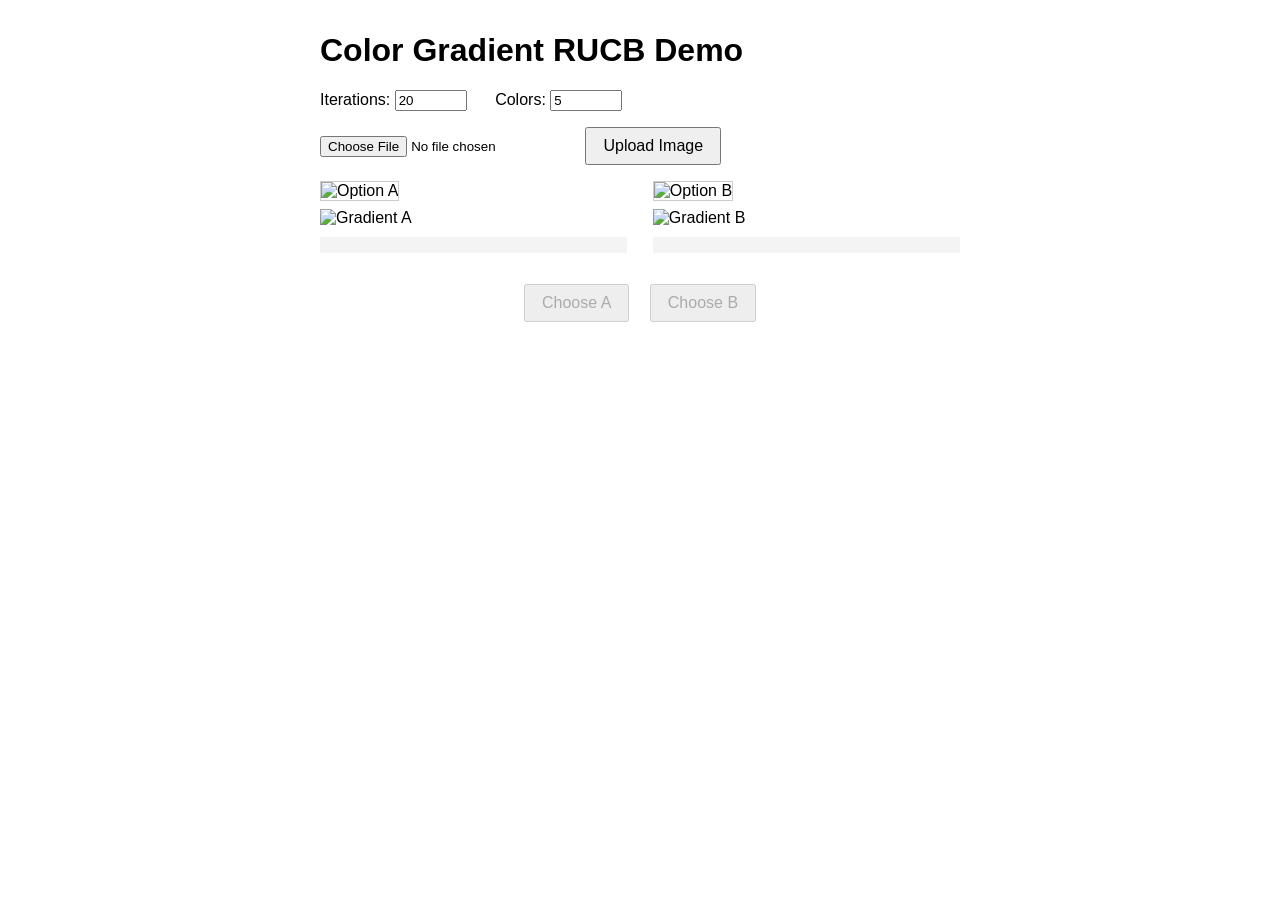
==== index.html @ 3fda53a2 "Initial commit" ====
<!DOCTYPE html>
<html lang="ja">
<head>
  <meta charset="UTF-8">
  <meta name="viewport" content="width=device-width, initial-scale=1.0">
  <title>Color Gradient RUCB Demo</title>
  <style>
    body { font-family: Arial, sans-serif; max-width: 640px; margin: 2rem auto; }
    #config, #uploadSection { margin-bottom: 1rem; }
    #images { display: flex; justify-content: space-between; margin-bottom: 1rem; }
    .image-block { width: 48%; }
    .image-block img.main { width: 100%; border: 1px solid #ccc; }
    .image-block img.bar  { width: 100%; height: 20px; display: block; margin-top: 0.5rem; }
    .image-block pre     { background: #f4f4f4; padding: 0.5rem; font-size: 0.9rem; margin-top: 0.5rem; }
    #controls { text-align: center; margin-top: 1rem; }
    button { padding: 0.5rem 1rem; margin: 0 0.5rem; font-size: 1rem; }
    #status { margin-top: 1rem; }
    label { margin-right: 0.5rem; }
    input[type=number] { width: 4rem; margin-right: 1rem; }
  </style>
</head>
<body>
  <h1>Color Gradient RUCB Demo</h1>

  <!-- 設定 -->
  <div id="config">
    <label>Iterations: <input type="number" id="inputIter" value="20" min="1"></label>
    <label>Colors: <input type="number" id="inputK" value="5" min="2"></label>
  </div>

  <!-- アップロード -->
  <div id="uploadSection">
    <input type="file" id="fileInput" accept="image/*">
    <button id="uploadBtn">Upload Image</button>
  </div>

  <!-- 画像ペア -->
  <div id="images">
    <div class="image-block">
      <img id="imgA" class="main" src="" alt="Option A">
      <img id="barA" class="bar" src="" alt="Gradient A">
      <pre id="paletteA"></pre>
    </div>
    <div class="image-block">
      <img id="imgB" class="main" src="" alt="Option B">
      <img id="barB" class="bar" src="" alt="Gradient B">
      <pre id="paletteB"></pre>
    </div>
  </div>

  <!-- 選択ボタン -->
  <div id="controls">
    <button id="chooseA" disabled>Choose A</button>
    <button id="chooseB" disabled>Choose B</button>
  </div>
  <div id="status"></div>

  <script>
    const fileInput   = document.getElementById('fileInput');
    const uploadBtn   = document.getElementById('uploadBtn');
    const imgA        = document.getElementById('imgA');
    const imgB        = document.getElementById('imgB');
    const barA        = document.getElementById('barA');
    const barB        = document.getElementById('barB');
    const paletteA    = document.getElementById('paletteA');
    const paletteB    = document.getElementById('paletteB');
    const btnA        = document.getElementById('chooseA');
    const btnB        = document.getElementById('chooseB');
    const status      = document.getElementById('status');
    const inputIter   = document.getElementById('inputIter');
    const inputK      = document.getElementById('inputK');

    let totalIterations = 20;

    function formatRGB(arr) {
      return `(${Math.round(arr[0]*255)}, ${Math.round(arr[1]*255)}, ${Math.round(arr[2]*255)})`;
    }

    async function fetchNext() {
      try {
        const res = await fetch(`http://127.0.0.1:8000/palette/next/?n_iter=${totalIterations}`);
        if (!res.ok) throw new Error(`${res.status} ${await res.text()}`);
        const data = await res.json();
        // Main images
        imgA.src = data.A;
        imgB.src = data.B;
        // Gradient bars
        barA.src = data.barA;
        barB.src = data.barB;
        // Palette lists
        const pal = data.palette; // array of [ [r,g,b], ... ] sorted by lightness
        paletteA.textContent = pal.map((c,i) => `color ${i+1}: ${formatRGB(c)}`).join('\n');
        paletteB.textContent = paletteA.textContent;
        // Iteration info
        status.textContent = `Iteration ${data.iteration} / ${data.total_iterations}`;
        btnA.disabled = btnB.disabled = false;
      } catch (err) {
        status.textContent = 'Error fetching next pair: ' + err.message;
      }
    }

    async function sendChoice(choice) {
      btnA.disabled = btnB.disabled = true;
      try {
        const res = await fetch('http://127.0.0.1:8000/palette/choice/', {
          method: 'POST',
          headers: { 'Content-Type': 'application/x-www-form-urlencoded' },
          body: `choice=${choice}`
        });
        if (!res.ok) throw new Error(`${res.status} ${await res.text()}`);
        const data = await res.json();
        if (data.next_iteration > totalIterations) {
          status.textContent = 'Completed all iterations!';
          btnA.disabled = btnB.disabled = true;
        } else {
          fetchNext();
        }
      } catch (err) {
        status.textContent = 'Error sending choice: ' + err.message;
      }
    }

    async function uploadImage() {
      const file = fileInput.files[0];
      if (!file) return alert('画像を選んでください');
      totalIterations = parseInt(inputIter.value, 10) || 20;
      const k = parseInt(inputK.value, 10) || 5;

      const form = new FormData();
      form.append('file', file);
      form.append('n_iter', totalIterations);
      form.append('k', k);

      try {
        const res = await fetch('http://127.0.0.1:8000/upload/', {
          method: 'POST',
          body: form
        });
        if (!res.ok) throw new Error(`${res.status} ${await res.text()}`);
        status.textContent = 'Upload & reset successful! Fetching first pair…';
        fetchNext();
      } catch (err) {
        status.textContent = 'Upload failed: ' + err.message;
      }
    }

    uploadBtn.addEventListener('click', uploadImage);
    btnA.addEventListener('click', () => sendChoice('A'));
    btnB.addEventListener('click', () => sendChoice('B'));
  </script>
</body>
</html>
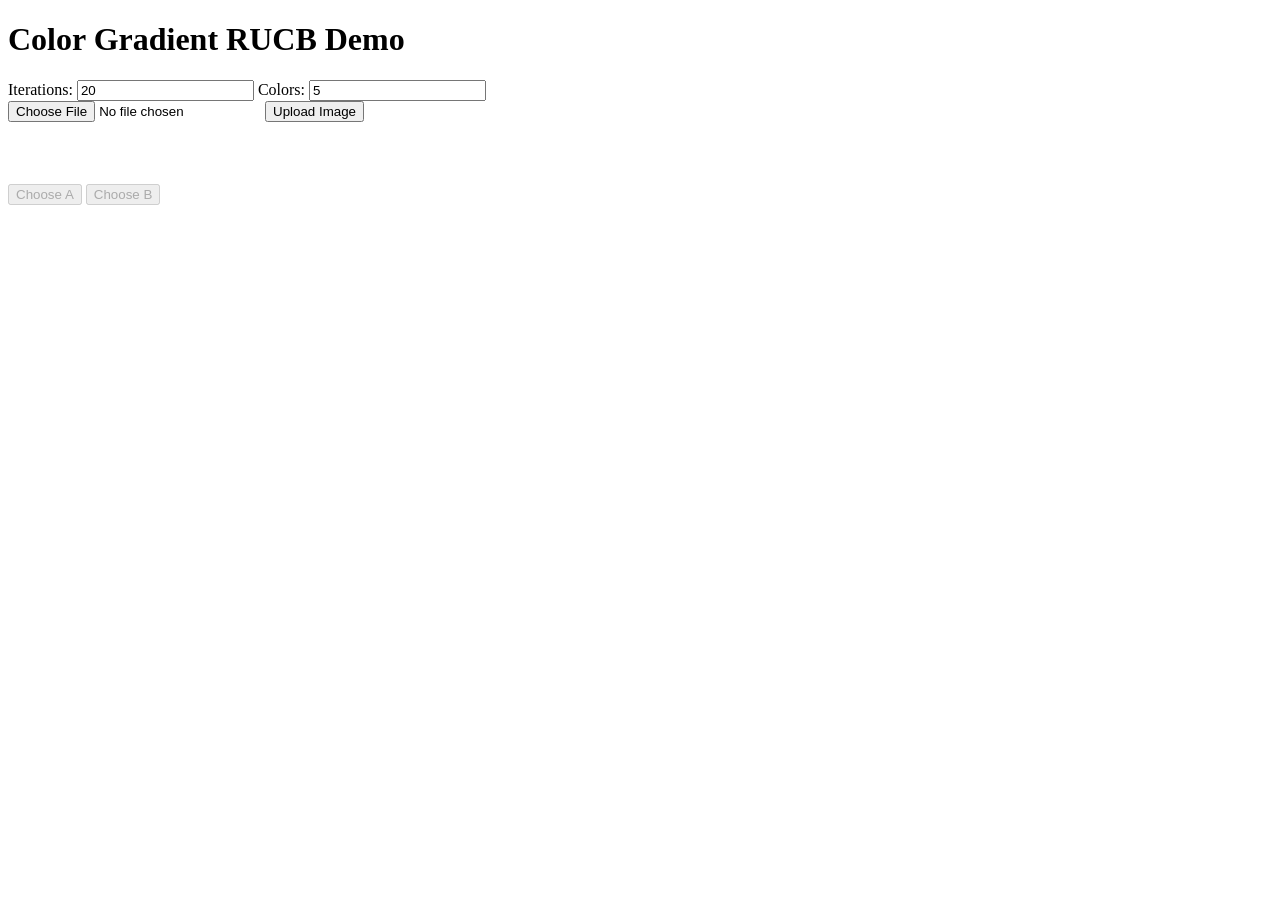
==== commit 14427ba7: "Update frontend" ====
--- a/index.html
+++ b/index.html
@@ -3,150 +3,171 @@
 <head>
   <meta charset="UTF-8">
   <meta name="viewport" content="width=device-width, initial-scale=1.0">
-  <title>Color Gradient RUCB Demo</title>
-  <style>
-    body { font-family: Arial, sans-serif; max-width: 640px; margin: 2rem auto; }
-    #config, #uploadSection { margin-bottom: 1rem; }
-    #images { display: flex; justify-content: space-between; margin-bottom: 1rem; }
-    .image-block { width: 48%; }
-    .image-block img.main { width: 100%; border: 1px solid #ccc; }
-    .image-block img.bar  { width: 100%; height: 20px; display: block; margin-top: 0.5rem; }
-    .image-block pre     { background: #f4f4f4; padding: 0.5rem; font-size: 0.9rem; margin-top: 0.5rem; }
-    #controls { text-align: center; margin-top: 1rem; }
-    button { padding: 0.5rem 1rem; margin: 0 0.5rem; font-size: 1rem; }
-    #status { margin-top: 1rem; }
-    label { margin-right: 0.5rem; }
-    input[type=number] { width: 4rem; margin-right: 1rem; }
-  </style>
+  <title>Gradient Mapping Optimization RUCB</title>
+  <link rel="stylesheet" href="/static/style.css">
 </head>
 <body>
   <h1>Color Gradient RUCB Demo</h1>
 
-  <!-- 設定 -->
+  <!-- Setup -->
   <div id="config">
     <label>Iterations: <input type="number" id="inputIter" value="20" min="1"></label>
     <label>Colors: <input type="number" id="inputK" value="5" min="2"></label>
   </div>
 
-  <!-- アップロード -->
+  <!-- Upload -->
   <div id="uploadSection">
     <input type="file" id="fileInput" accept="image/*">
     <button id="uploadBtn">Upload Image</button>
   </div>
 
-  <!-- 画像ペア -->
+  <!-- Pair -->
   <div id="images">
     <div class="image-block">
-      <img id="imgA" class="main" src="" alt="Option A">
-      <img id="barA" class="bar" src="" alt="Gradient A">
+      <img
+        id="imgA"
+        class="main"
+        src="[data-uri]"
+        alt="Option A"
+      />
+      <img
+        id="barA"
+        class="bar"
+        src="[data-uri]"
+        alt="Gradient A"
+      />
       <pre id="paletteA"></pre>
     </div>
     <div class="image-block">
-      <img id="imgB" class="main" src="" alt="Option B">
-      <img id="barB" class="bar" src="" alt="Gradient B">
+      <img id="imgB" 
+        class="main"
+        src="[data-uri]"
+        alt="Option B"
+      />
+      <img id="barB" 
+        class="bar"
+        src="[data-uri]"
+        alt="Gradient B"
+        />
       <pre id="paletteB"></pre>
     </div>
   </div>
 
-  <!-- 選択ボタン -->
+  <!-- Choice -->
   <div id="controls">
     <button id="chooseA" disabled>Choose A</button>
     <button id="chooseB" disabled>Choose B</button>
   </div>
   <div id="status"></div>
 
-  <script>
-    const fileInput   = document.getElementById('fileInput');
-    const uploadBtn   = document.getElementById('uploadBtn');
-    const imgA        = document.getElementById('imgA');
-    const imgB        = document.getElementById('imgB');
-    const barA        = document.getElementById('barA');
-    const barB        = document.getElementById('barB');
-    const paletteA    = document.getElementById('paletteA');
-    const paletteB    = document.getElementById('paletteB');
-    const btnA        = document.getElementById('chooseA');
-    const btnB        = document.getElementById('chooseB');
-    const status      = document.getElementById('status');
-    const inputIter   = document.getElementById('inputIter');
-    const inputK      = document.getElementById('inputK');
+<script>
+  const fileInput   = document.getElementById('fileInput');
+  const uploadBtn   = document.getElementById('uploadBtn');
+  const imgA        = document.getElementById('imgA');
+  const imgB        = document.getElementById('imgB');
+  const barA        = document.getElementById('barA');
+  const barB        = document.getElementById('barB');
+  const paletteA    = document.getElementById('paletteA');
+  const paletteB    = document.getElementById('paletteB');
+  const btnA        = document.getElementById('chooseA');
+  const btnB        = document.getElementById('chooseB');
+  const status      = document.getElementById('status');
+  const inputIter   = document.getElementById('inputIter');
+  const inputK      = document.getElementById('inputK');
 
-    let totalIterations = 20;
+  let totalIterations = 20;
 
-    function formatRGB(arr) {
-      return `(${Math.round(arr[0]*255)}, ${Math.round(arr[1]*255)}, ${Math.round(arr[2]*255)})`;
+  function formatRGB(arr) {
+    return `(${Math.round(arr[0]*255)}, ${Math.round(arr[1]*255)}, ${Math.round(arr[2]*255)})`;
+  }
+
+  async function fetchNext() {
+    console.log('fetchNext() called, iteration limit =', totalIterations);
+    try {
+      const res = await fetch(`/palette/next/`);
+      console.log('fetchNext response status:', res.status);
+      if (!res.ok) throw new Error(`${res.status} ${await res.text()}`);
+      const data = await res.json();
+      // Main images
+      imgA.src = data.A;
+      imgB.src = data.B;
+      // Gradient bars
+      barA.src = data.barA;
+      barB.src = data.barB;
+      // Palette lists
+      const palA = data.palA;
+      const palB = data.palB;
+      paletteA.textContent = palA.map((c,i) => `color ${i+1}: ${formatRGB(c)}`).join('\n');
+      paletteB.textContent = palB.map((c,i) => `color ${i+1}: ${formatRGB(c)}`).join('\n');
+      // Iteration info
+      status.textContent = `Iteration ${data.iteration} / ${data.total_iterations}`;
+      btnA.disabled = btnB.disabled = false;
+    } catch (err) {
+      console.error('Error in fetchNext:', err);
+      status.textContent = 'Error fetching next pair: ' + err.message;
     }
+  }
 
-    async function fetchNext() {
-      try {
-        const res = await fetch(`http://127.0.0.1:8000/palette/next/?n_iter=${totalIterations}`);
-        if (!res.ok) throw new Error(`${res.status} ${await res.text()}`);
-        const data = await res.json();
-        // Main images
-        imgA.src = data.A;
-        imgB.src = data.B;
-        // Gradient bars
-        barA.src = data.barA;
-        barB.src = data.barB;
-        // Palette lists
-        const pal = data.palette; // array of [ [r,g,b], ... ] sorted by lightness
-        paletteA.textContent = pal.map((c,i) => `color ${i+1}: ${formatRGB(c)}`).join('\n');
-        paletteB.textContent = paletteA.textContent;
-        // Iteration info
-        status.textContent = `Iteration ${data.iteration} / ${data.total_iterations}`;
-        btnA.disabled = btnB.disabled = false;
-      } catch (err) {
-        status.textContent = 'Error fetching next pair: ' + err.message;
+  async function sendChoice(choice) {
+    console.log('sendChoice() called with choice =', choice);
+    btnA.disabled = btnB.disabled = true;
+    try {
+      const res = await fetch(`/palette/choice/`, {
+        method: 'POST',
+        headers: { 'Content-Type': 'application/x-www-form-urlencoded' },
+        body: `choice=${choice}`
+      });
+      console.log('sendChoice response status:', res.status);
+      if (!res.ok) throw new Error(`${res.status} ${await res.text()}`);
+      const data = await res.json();
+      console.log('sendChoice response JSON:', data);
+      if (data.next_iteration > totalIterations) {
+        status.textContent = 'Completed all iterations!';
+      } else {
+        fetchNext();
       }
+    } catch (err) {
+      console.error('Error in sendChoice:', err);
+      status.textContent = 'Error sending choice: ' + err.message;
     }
+  }
 
-    async function sendChoice(choice) {
-      btnA.disabled = btnB.disabled = true;
-      try {
-        const res = await fetch('http://127.0.0.1:8000/palette/choice/', {
-          method: 'POST',
-          headers: { 'Content-Type': 'application/x-www-form-urlencoded' },
-          body: `choice=${choice}`
-        });
-        if (!res.ok) throw new Error(`${res.status} ${await res.text()}`);
-        const data = await res.json();
-        if (data.next_iteration > totalIterations) {
-          status.textContent = 'Completed all iterations!';
-          btnA.disabled = btnB.disabled = true;
-        } else {
-          fetchNext();
-        }
-      } catch (err) {
-        status.textContent = 'Error sending choice: ' + err.message;
-      }
+  async function uploadImage() {
+    console.log('uploadImage() called');
+    const file = fileInput.files[0];
+    if (!file) {
+      console.warn('No file selected');
+      return alert('画像を選んでください / No file selected');
     }
+    totalIterations = parseInt(inputIter.value, 10) || 20;
+    const k = parseInt(inputK.value, 10) || 5;
 
-    async function uploadImage() {
-      const file = fileInput.files[0];
-      if (!file) return alert('画像を選んでください');
-      totalIterations = parseInt(inputIter.value, 10) || 20;
-      const k = parseInt(inputK.value, 10) || 5;
+    const form = new FormData();
+    form.append('file', file);
+    form.append('n_iter_form', totalIterations);
+    form.append('k_form', k);
+    console.log('FormData entries:', [...form.entries()]);
 
-      const form = new FormData();
-      form.append('file', file);
-      form.append('n_iter', totalIterations);
-      form.append('k', k);
+    try {
+      const res = await fetch(`/upload/`, {
+        method: 'POST',
+        body: form
+      });
+      console.log('upload response status:', res.status);
+      if (!res.ok) throw new Error(`${res.status} ${await res.text()}`);
+      const data = await res.json();
+      console.log('upload JSON:', data);
+      status.textContent = 'Upload & reset successful! Fetching first pair…';
+      fetchNext();
+    } catch (err) {
+      console.error('Error in uploadImage:', err);
+      status.textContent = 'Upload failed: ' + err.message;
+    }
+  }
 
-      try {
-        const res = await fetch('http://127.0.0.1:8000/upload/', {
-          method: 'POST',
-          body: form
-        });
-        if (!res.ok) throw new Error(`${res.status} ${await res.text()}`);
-        status.textContent = 'Upload & reset successful! Fetching first pair…';
-        fetchNext();
-      } catch (err) {
-        status.textContent = 'Upload failed: ' + err.message;
-      }
-    }
-
-    uploadBtn.addEventListener('click', uploadImage);
-    btnA.addEventListener('click', () => sendChoice('A'));
-    btnB.addEventListener('click', () => sendChoice('B'));
-  </script>
+  uploadBtn.addEventListener('click', uploadImage);
+  btnA.addEventListener('click', () => sendChoice('A'));
+  btnB.addEventListener('click', () => sendChoice('B'));
+</script>
 </body>
-</html>
+</html>
